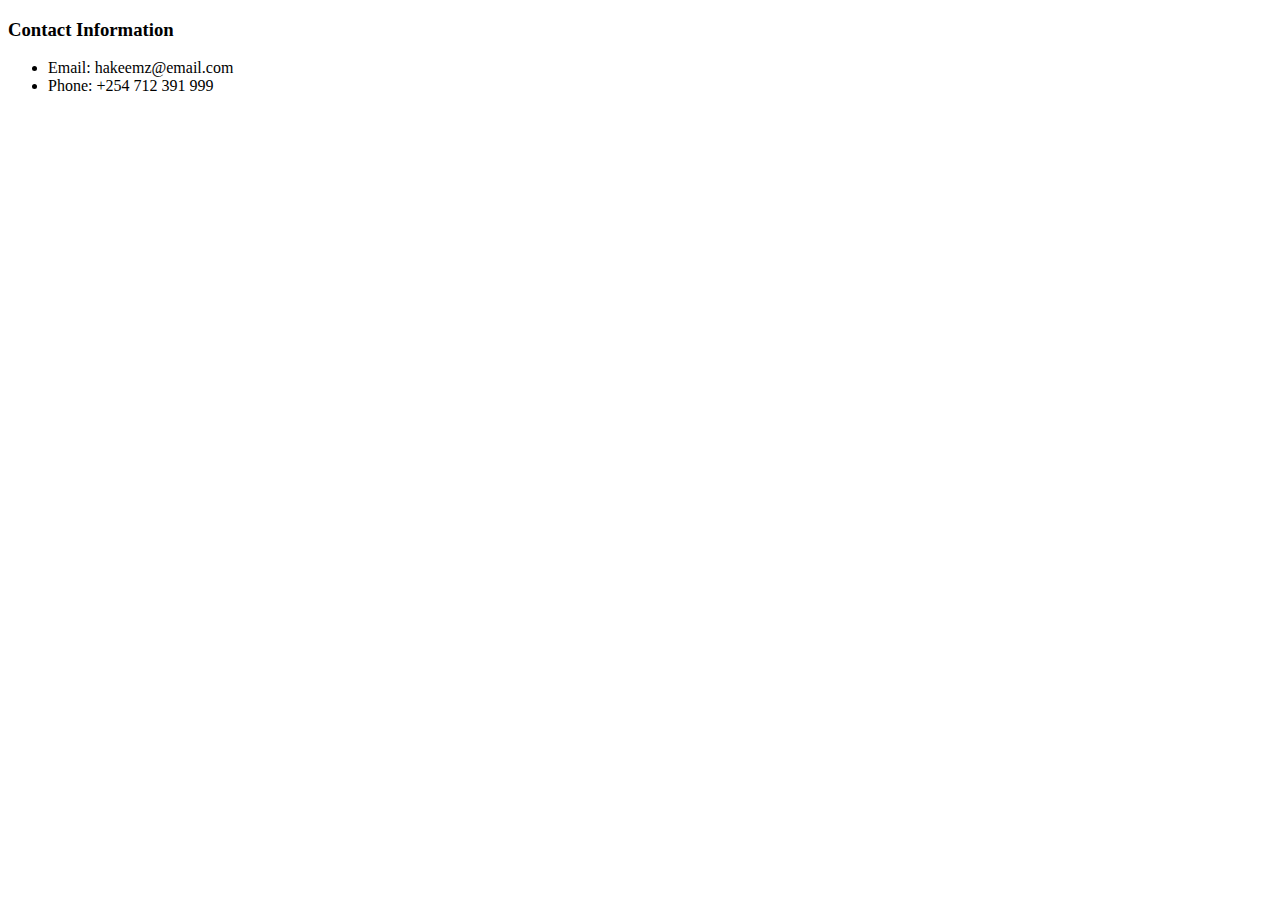
==== contact-me.html @ 3d674a6d "Initial CV Website Changes" ====
<!DOCTYPE html>

<head>
    <meta charset="UTF-8">
    <title>Contact Me</title>
</head>

<body>
    <h3>Contact Information</h3>
    <ul>
        <li>Email: hakeemz@email.com</li>
        <li>Phone: +254 712 391 999</li>
    </ul>
</body>

</html>
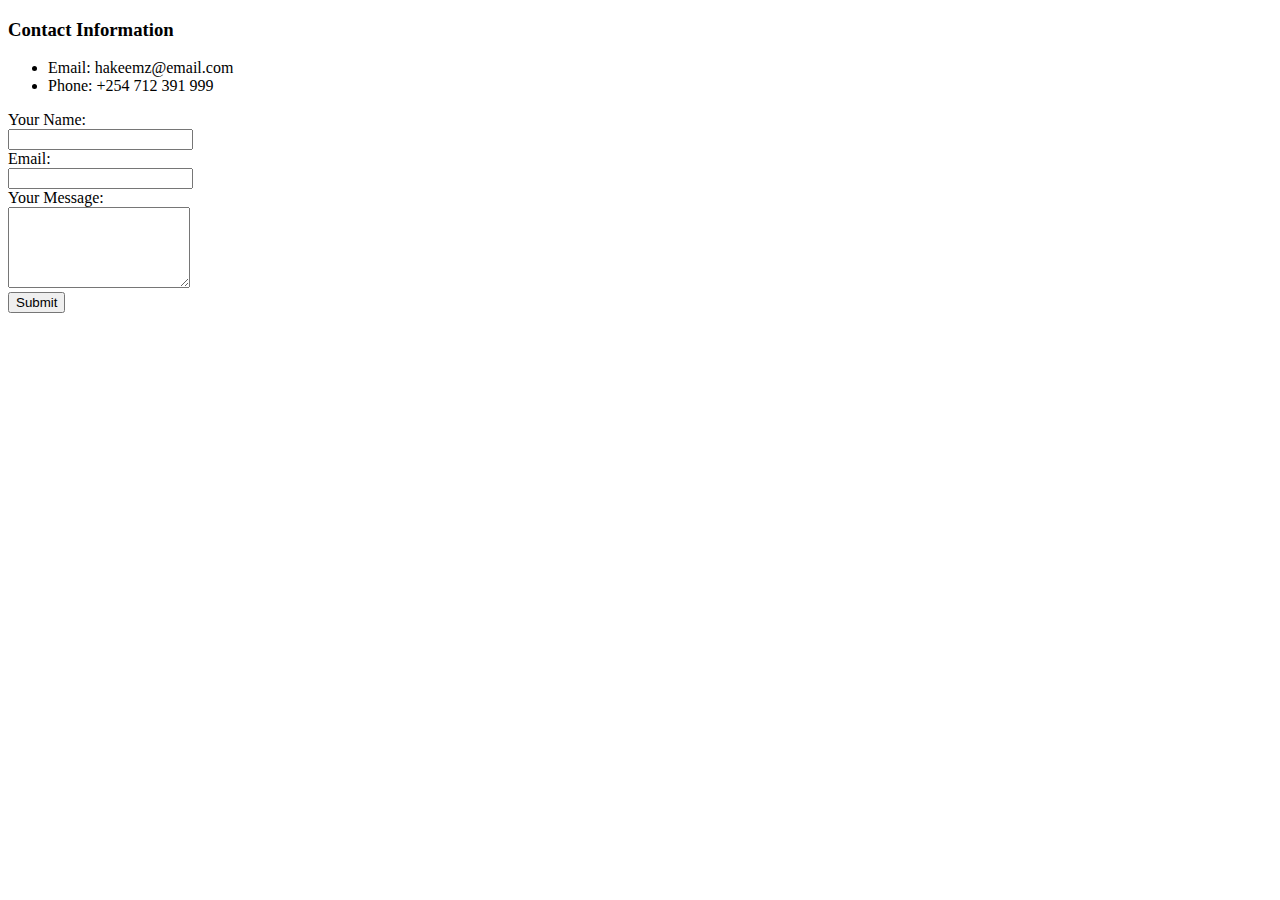
==== commit 632b675e: "Added a form" ====
--- a/contact-me.html
+++ b/contact-me.html
@@ -11,6 +11,18 @@
         <li>Email: hakeemz@email.com</li>
         <li>Phone: +254 712 391 999</li>
     </ul>
+    <form action="mailto:hakeem.sa@mail.com" method="post" enctype="text/plain">
+        <label for="name">Your Name:</label><br>
+        <input type="text" id="name" name="name"><br>
+
+        <label for="email">Email:</label><br>
+        <input type="email" id="email" name="email"><br>
+
+        <label for="message">Your Message:</label><br>
+        <textarea id="message" name="message" rows="5" ></textarea><br>
+
+        <input type="submit" value="Submit">
+    </form>
 </body>
 
-</html>+</html>
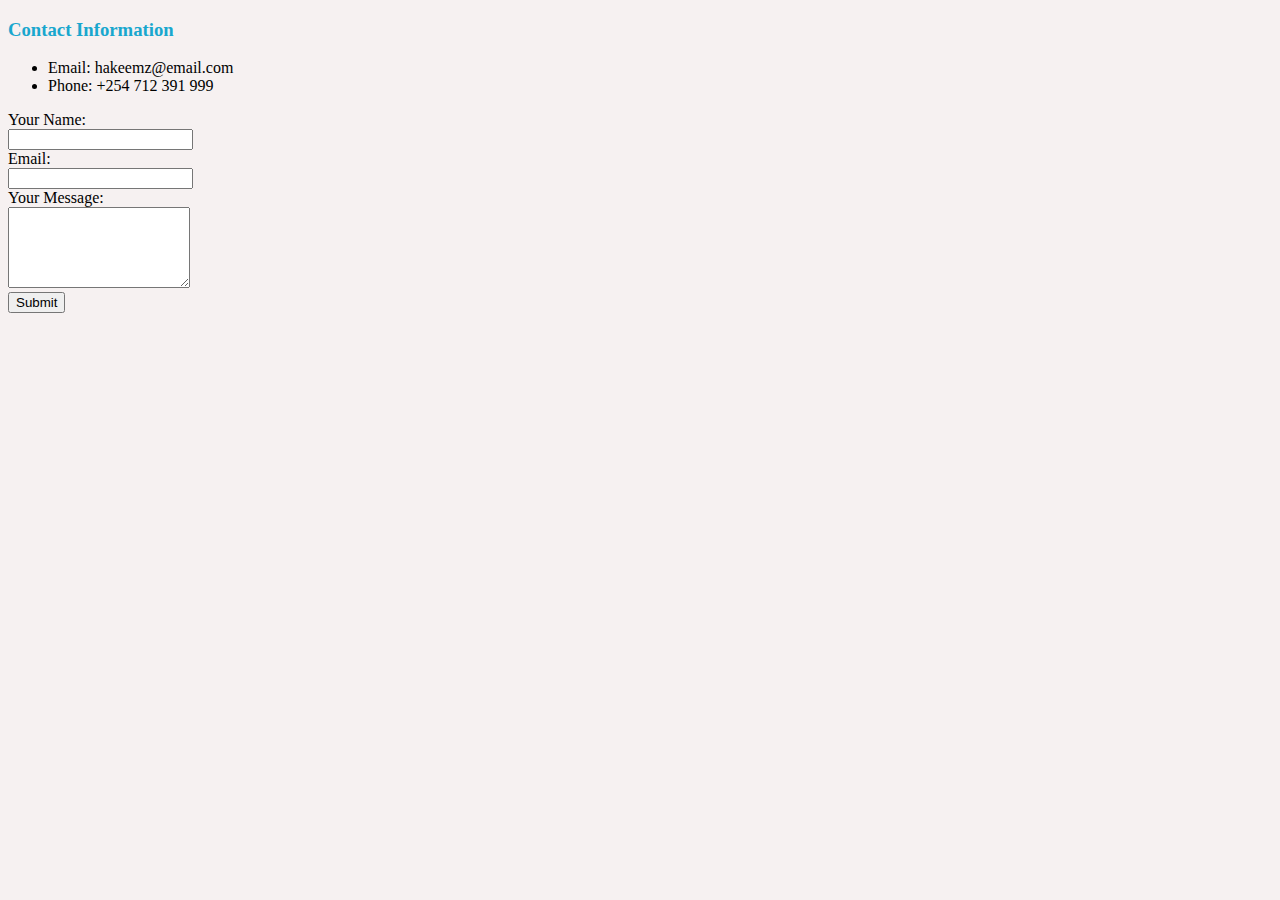
==== commit 9c84200f: "Added CSS Folder & File" ====
--- a/contact-me.html
+++ b/contact-me.html
@@ -3,6 +3,7 @@
 <head>
     <meta charset="UTF-8">
     <title>Contact Me</title>
+    <link rel="stylesheet" href="css/styles.css">
 </head>
 
 <body>
--- a/css/styles.css
+++ b/css/styles.css
@@ -0,0 +1,15 @@
+body {
+      background-color: #F6F1F1;
+  }
+hr {
+      border-color: rgb(218, 218, 218);
+      border-style: dotted none none;
+      border-width: 10px;
+      width: 5%;
+  }
+h1, h2, h3, h4, h5, h6 {
+      color: #19A7CE;
+  }
+
+
+/**** https://colorhunt.co/palette/f6f1f119a7ce146c94000000  this is the color preset's link ****/